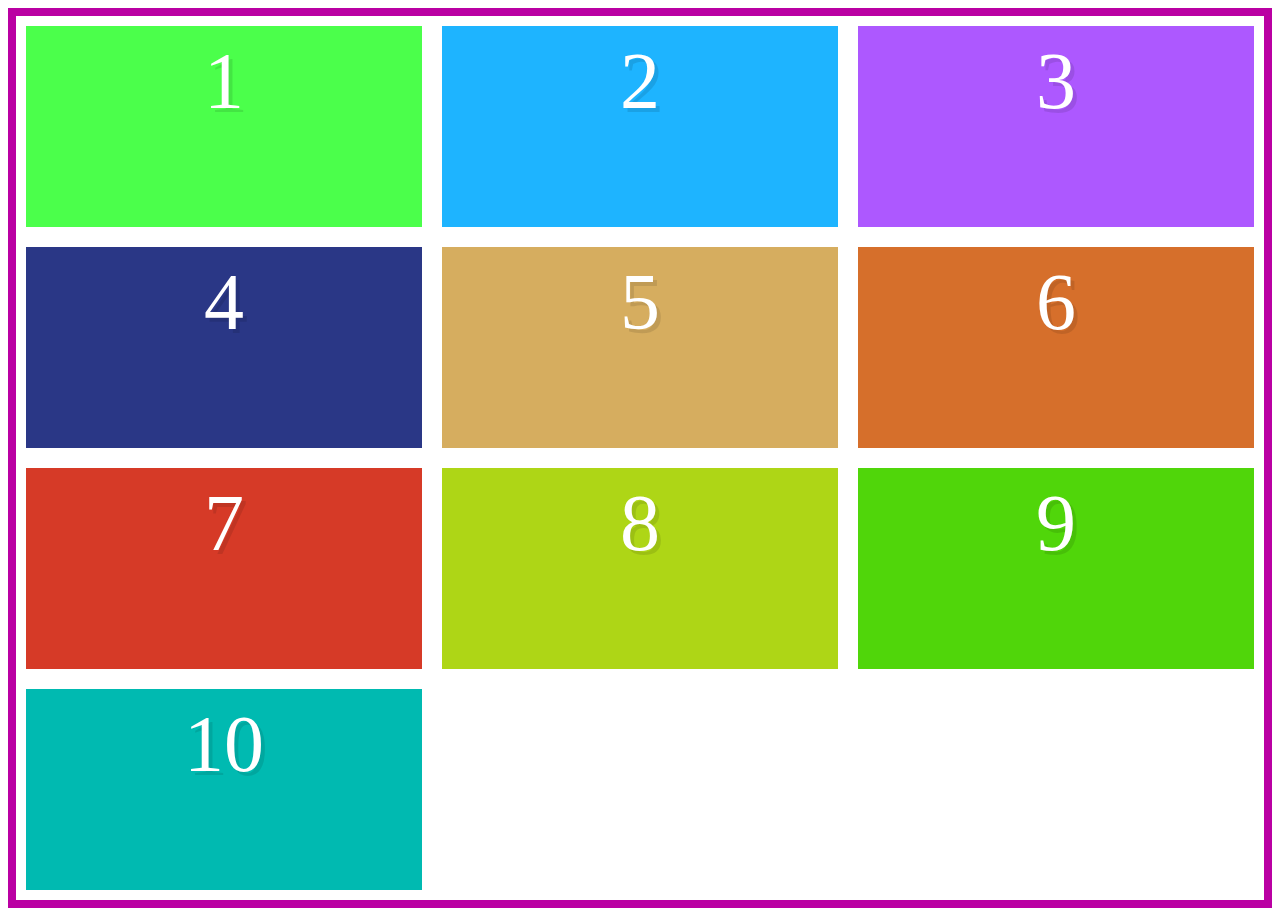
==== index.html @ 6929485b "Flex Directions" ====
<!DOCTYPE html>
<html lang="en">
	<head>
		<meta charset="UTF-8" />
		<meta name="viewport" content="width=device-width, initial-scale=1.0" />
		<link rel="stylesheet" href="style.css" />
		<title>Document</title>
	</head>
	<body>
		<div class="container">
			<div class="box box-1">1</div>
			<div class="box box-2">2</div>
			<div class="box box-3">3</div>
			<div class="box box-4">4</div>
			<div class="box box-5">5</div>
			<div class="box box-6">6</div>
			<div class="box box-7">7</div>
			<div class="box box-8">8</div>
			<div class="box box-9">9</div>
			<div class="box box-10">10</div>
		</div>
	</body>
</html>
---- style.css ----
/* apply a natural box layout model to all elements, but allowing components to change */
html {
  box-sizing: border-box;
}
*, *:before, *:after {
  box-sizing: inherit;
}

.box {
	color: white;
	font-size: 80px;
	text-align: center;
	text-shadow: 4px 4px 0 rgba(0, 0, 0, 0.1);
}

.box-1 { background-color: #4BFF4B;}
.box-2 { background-color: #1EB4FF;}
.box-3 { background-color: #AD58FF;}
.box-4 { background-color: #2A3786;}
.box-5 { background-color: #D6AD5F;}
.box-6 { background-color: #D66F2B;}
.box-7 { background-color: #D63A27;}
.box-8 { background-color: #AED616;}
.box-9 { background-color: #50D60A;}
.box-10 { background-color: #00BAB1;}

.container {
	display: flex;
	border: solid #ba00a3 8px;
	/*min-height: 100vh;*/
	height: 100vh;
	/*flex-direction: column;*/
	flex-wrap: wrap; // this make respect the width of the childs;
	/*flex-direction: column;*/
}

.box {
	/*width: calc(33.33333% - 20px ); !* if it doesnt fit it will make it fit unless flex-wrap=wrap*!*/
	/*margin: 10px;*/

	width: 33.333333%;
	padding: 10px;
	border: 10px white solid;
}
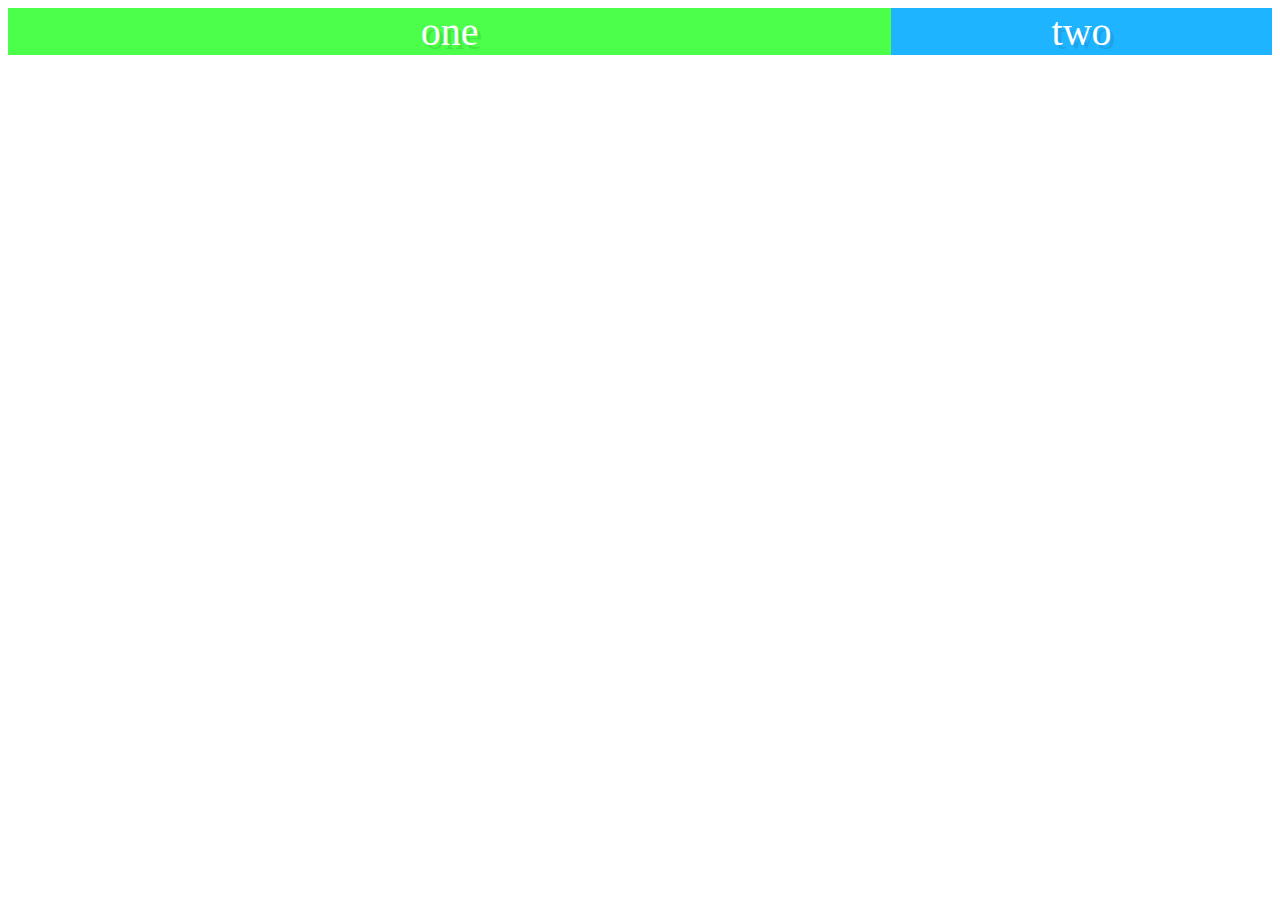
==== commit 39666162: "flex shorthand flex grow flex shrink and flex basis/width xd" ====
--- a/index.html
+++ b/index.html
@@ -7,7 +7,7 @@
 		<title>Document</title>
 	</head>
 	<body>
-		<div class="container">
+<!--		<div class="container">
 			<div class="box box-1">1</div>
 			<div class="box box-2">2</div>
 			<div class="box box-3">3</div>
@@ -18,6 +18,11 @@
 			<div class="box box-8">8</div>
 			<div class="box box-9">9</div>
 			<div class="box box-10">10</div>
-		</div>
+		</div>-->
+
+		<div class="container">
+			<div class="box box-1">one</div>
+			<div class="box box-2">two</div>
+				</div>
 	</body>
 </html>
--- a/style.css
+++ b/style.css
@@ -8,40 +8,48 @@
 
 .box {
 	color: white;
-	font-size: 80px;
+	font-size: 40px;
 	text-align: center;
 	text-shadow: 4px 4px 0 rgba(0, 0, 0, 0.1);
 }
 
 .box-1 { background-color: #4BFF4B;}
 .box-2 { background-color: #1EB4FF;}
-.box-3 { background-color: #AD58FF;}
-.box-4 { background-color: #2A3786;}
-.box-5 { background-color: #D6AD5F;}
-.box-6 { background-color: #D66F2B;}
-.box-7 { background-color: #D63A27;}
-.box-8 { background-color: #AED616;}
-.box-9 { background-color: #50D60A;}
-.box-10 { background-color: #00BAB1;}
+/*.box-3 { background-color: #AD58FF;}*/
+/*.box-4 { background-color: #2A3786;}*/
+/*.box-5 { background-color: #D6AD5F;}*/
+/*.box-6 { background-color: #D66F2B;}*/
+/*.box-7 { background-color: #D63A27;}*/
+/*.box-8 { background-color: #AED616;}*/
+/*.box-9 { background-color: #50D60A;}*/
+/*.box-10 { background-color: #00BAB1;}*/
 
 .container {
 	display: flex;
-	border: solid #ba00a3 8px;
-	/*min-height: 100vh;*/
-	height: 100vh;
-	/*flex-direction: column;*/
-	flex-wrap: wrap; // this make respect the width of the childs;
-	/*flex-direction: column;*/
 }
 
-.box {
-	/*width: calc(33.33333% - 20px ); !* if it doesnt fit it will make it fit unless flex-wrap=wrap*!*/
-	/*margin: 10px;*/
-
-	width: 33.333333%;
-	padding: 10px;
-	border: 10px white solid;
+.box-1 {
+	/*flex-basis: 325px;*/
+	/*width: 325px;*/
+	/*flex-grow: 10;*/
+	/*flex-shrink: 1;*/
+	flex: 10 1 325px;
 }
 
+.box-2 {
+	/*!*flex-basis: 325px;*!*/
+	/*width: 325px;*/
+	/*!*flex-grow: 1;*!*/
+	/*flex-shrink: 10;*/
+	flex: 1 10 325px;
+}
 
-
+/*.box {*/
+/*	!*flex: 1;*!*/
+/*	!*flex-grow: 1;*!*/
+/*	!*flex-shrink: 1;*!*/
+/*	!*flex is a Shorthand for flex-grow and Shrink*!*/
+/*	flex-grow: 1;*/
+/*	flex-shrink: 1;*/
+/*	flex-basis: ;*/
+/*}*/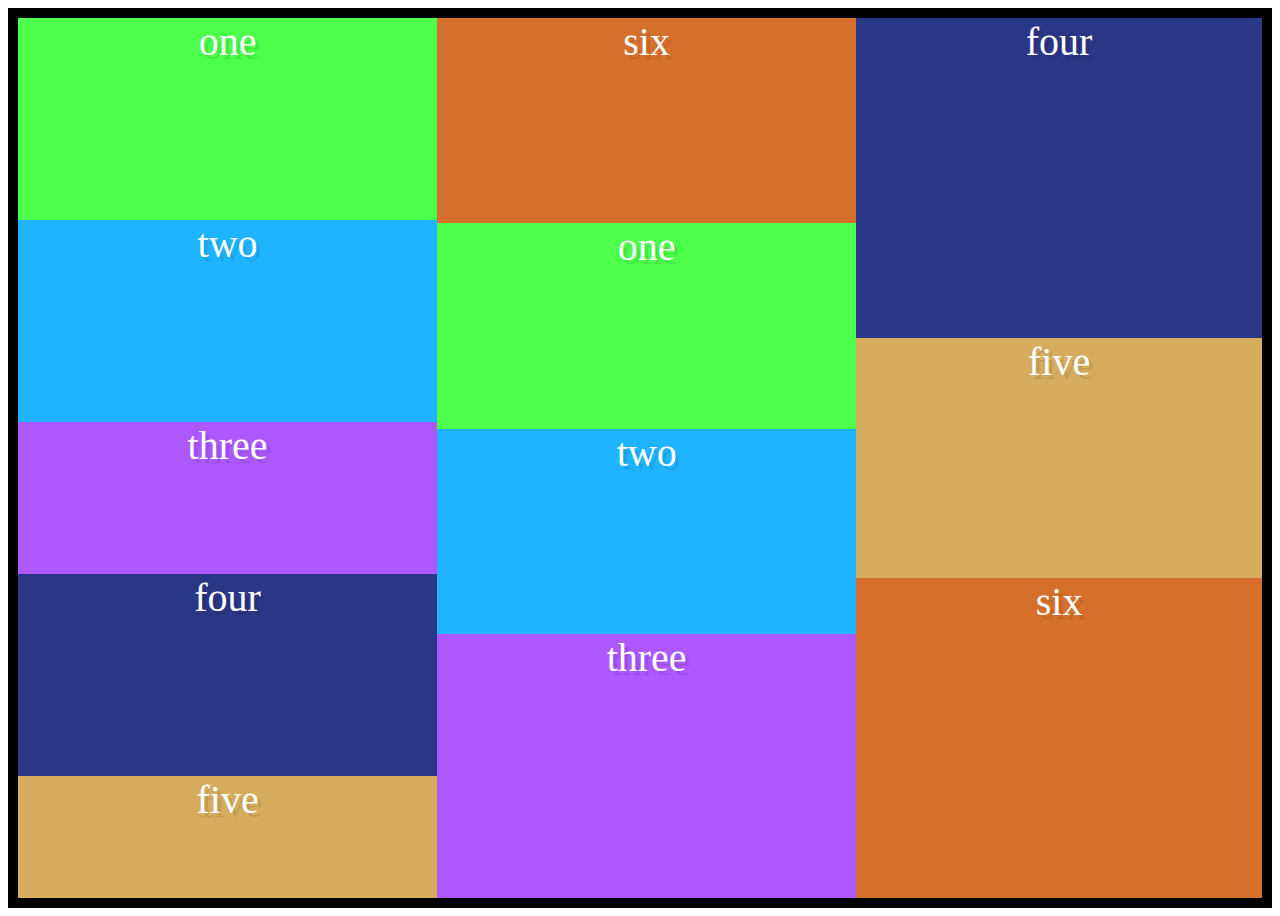
==== commit 1cfa35ef: "understanding flex deeper and flex-wrap plus flex-basis, grow and shrink" ====
--- a/index.html
+++ b/index.html
@@ -23,6 +23,16 @@
 		<div class="container">
 			<div class="box box-1">one</div>
 			<div class="box box-2">two</div>
-				</div>
+			<div class="box box-3">three</div>
+			<div class="box box-4">four</div>
+			<div class="box box-5">five</div>
+			<div class="box box-6">six</div>
+			<div class="box box-1">one</div>
+			<div class="box box-2">two</div>
+			<div class="box box-3">three</div>
+			<div class="box box-4">four</div>
+			<div class="box box-5">five</div>
+			<div class="box box-6">six</div>
+		</div>
 	</body>
 </html>
--- a/style.css
+++ b/style.css
@@ -15,41 +15,36 @@
 
 .box-1 { background-color: #4BFF4B;}
 .box-2 { background-color: #1EB4FF;}
-/*.box-3 { background-color: #AD58FF;}*/
-/*.box-4 { background-color: #2A3786;}*/
-/*.box-5 { background-color: #D6AD5F;}*/
-/*.box-6 { background-color: #D66F2B;}*/
+.box-3 { background-color: #AD58FF;}
+.box-4 { background-color: #2A3786;}
+.box-5 { background-color: #D6AD5F;}
+.box-6 { background-color: #D66F2B;}
 /*.box-7 { background-color: #D63A27;}*/
 /*.box-8 { background-color: #AED616;}*/
 /*.box-9 { background-color: #50D60A;}*/
 /*.box-10 { background-color: #00BAB1;}*/
 
 .container {
+	/*display: inline-flex;*/
 	display: flex;
+	flex-wrap: wrap;
+	flex-direction: column;
+	border: 10px solid black;
+	height: 100vh;
 }
 
-.box-1 {
-	/*flex-basis: 325px;*/
-	/*width: 325px;*/
-	/*flex-grow: 10;*/
-	/*flex-shrink: 1;*/
-	flex: 10 1 325px;
+.box {
+	flex-basis: 200px;
+	flex-grow: 1;
 }
 
-.box-2 {
-	/*!*flex-basis: 325px;*!*/
-	/*width: 325px;*/
-	/*!*flex-grow: 1;*!*/
-	/*flex-shrink: 10;*/
-	flex: 1 10 325px;
+.box-3 {
+	flex-grow: 30;
+	flex-basis: 100px;
 }
 
-/*.box {*/
-/*	!*flex: 1;*!*/
-/*	!*flex-grow: 1;*!*/
-/*	!*flex-shrink: 1;*!*/
-/*	!*flex is a Shorthand for flex-grow and Shrink*!*/
-/*	flex-grow: 1;*/
-/*	flex-shrink: 1;*/
-/*	flex-basis: ;*/
-/*}*/+.box-5, .box-8 {
+	flex-basis: 120px;
+}
+
+
